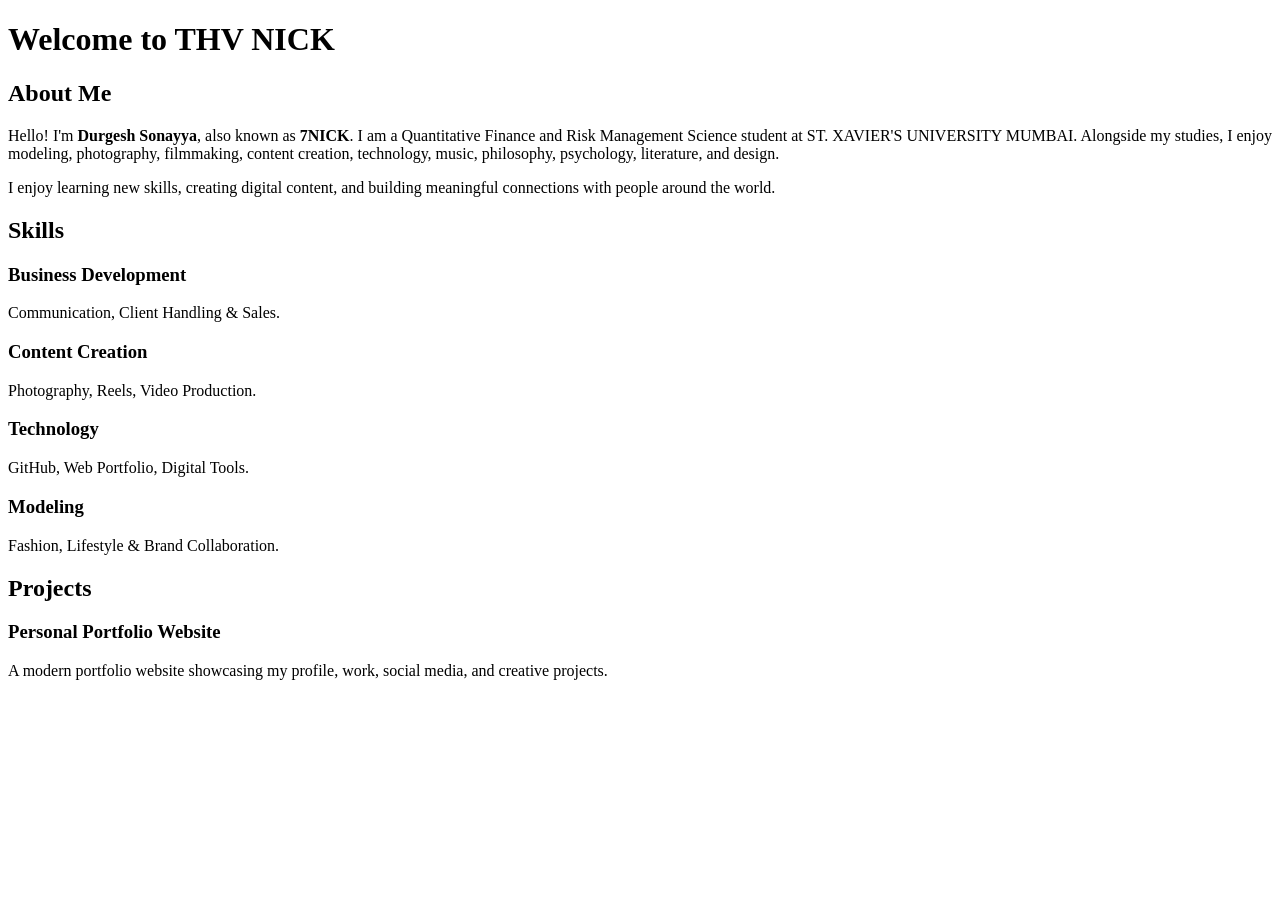
==== index.html @ e4148810 "Update index.html <!-- ABOUT SECTION -->  <section id="about" class="section">  <h2>About Me</h2" ====
<!DOCTYPE html>
<html>
<head>
<title>THV NICK</title>
</head>
<body>
<h1>Welcome to THV NICK</h1>
</body>
</html>
<!-- ABOUT SECTION -->

<section id="about" class="section">

<h2>About Me</h2>

<div class="card">

<p>
Hello! I'm <strong>Durgesh Sonayya</strong>, also known as <strong>7NICK</strong>.

I am a Quantitative Finance and Risk Management Science student at ST. XAVIER'S UNIVERSITY MUMBAI.

Alongside my studies, I enjoy modeling, photography, filmmaking, content creation, technology, music, philosophy, psychology, literature, and design.
</p>

<p>
I enjoy learning new skills, creating digital content, and building meaningful connections with people around the world.
</p>

</div>

</section>

<!-- SKILLS SECTION -->

<section id="skills" class="section">

<h2>Skills</h2>

<div class="cards">

<div class="card">
<h3>Business Development</h3>
<p>Communication, Client Handling & Sales.</p>
</div>

<div class="card">
<h3>Content Creation</h3>
<p>Photography, Reels, Video Production.</p>
</div>

<div class="card">
<h3>Technology</h3>
<p>GitHub, Web Portfolio, Digital Tools.</p>
</div>

<div class="card">
<h3>Modeling</h3>
<p>Fashion, Lifestyle & Brand Collaboration.</p>
</div>

</div>

</section>

<!-- PROJECTS SECTION -->

<section id="projects" class="section">

<h2>Projects</h2>

<div class="card">

<h3>Personal Portfolio Website</h3>

<p>
A modern portfolio website showcasing my profile, work, social media, and creative projects.
</p>

</div>

</section>
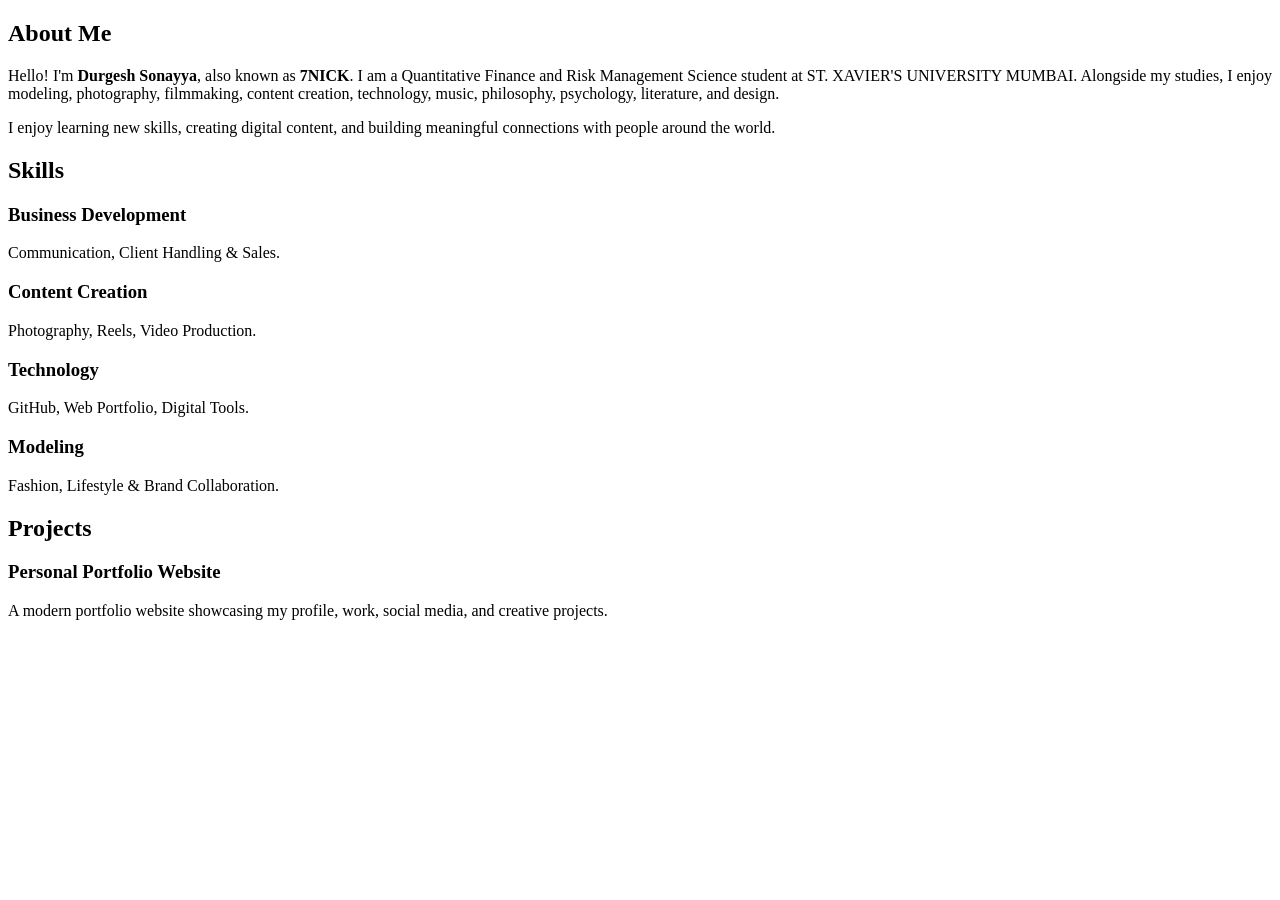
==== commit 92a8f79e: "Update index.html </body> </html>  Signed-off-by: Durgesh Sonayya <thvnick007@gmail.com>" ====
--- a/index.html
+++ b/index.html
@@ -4,7 +4,6 @@
 <title>THV NICK</title>
 </head>
 <body>
-<h1>Welcome to THV NICK</h1>
 </body>
 </html>
 <!-- ABOUT SECTION -->
@@ -80,3 +79,5 @@
 </div>
 
 </section>
+</body>
+</html>
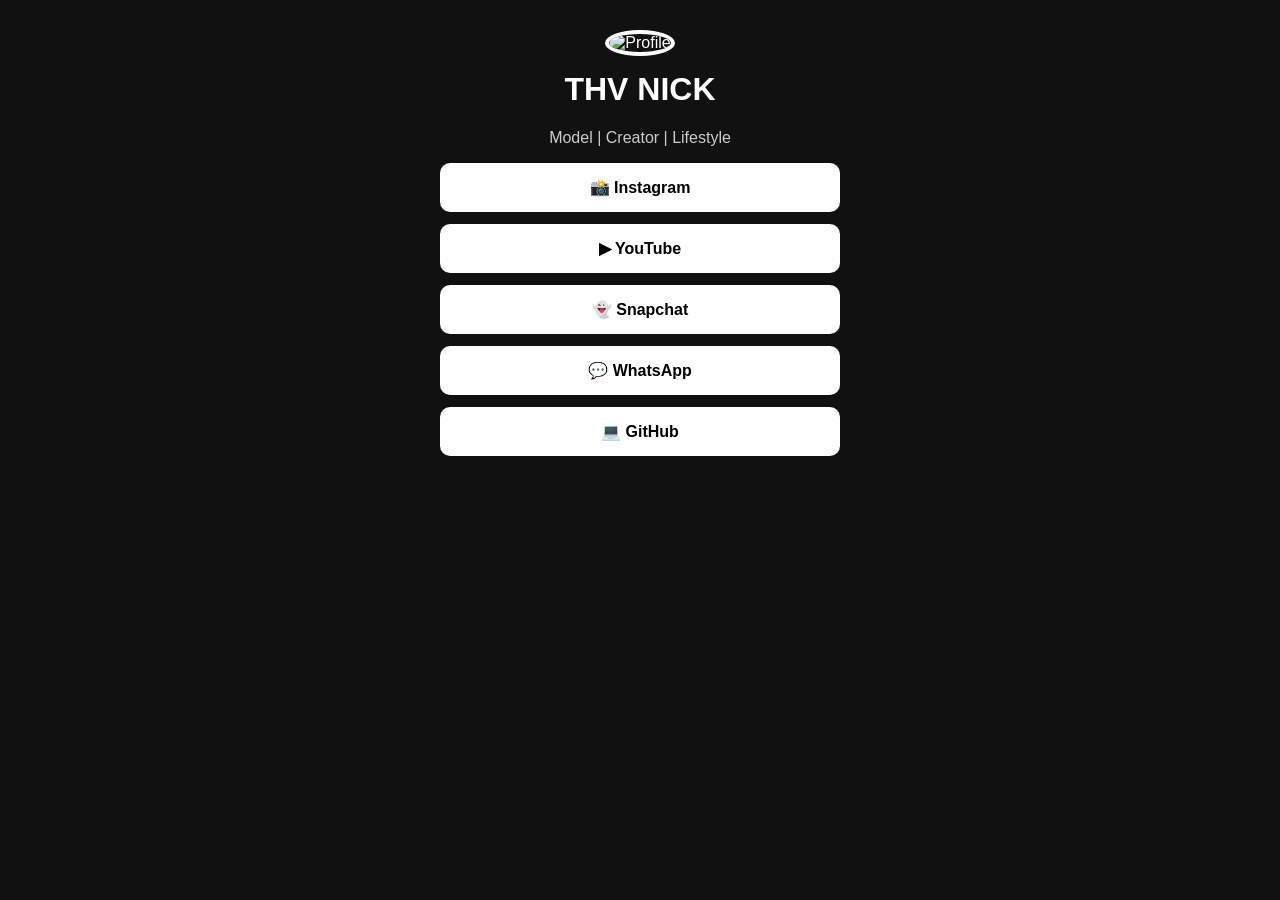
==== commit 8ba4cc00: "Update index.html <!DOCTYPE html> <html lang="en"> <head> <meta charset="UTF-8"> <meta name="vie" ====
--- a/index.html
+++ b/index.html
@@ -1,83 +1,74 @@
 <!DOCTYPE html>
-<html>
+<html lang="en">
 <head>
+<meta charset="UTF-8">
+<meta name="viewport" content="width=device-width, initial-scale=1.0">
 <title>THV NICK</title>
+
+<style>
+body{
+margin:0;
+font-family:Arial,sans-serif;
+background:#111;
+color:white;
+text-align:center;
+}
+.container{
+max-width:400px;
+margin:auto;
+padding:30px 20px;
+}
+img{
+width:130px;
+height:130px;
+border-radius:50%;
+border:4px solid white;
+object-fit:cover;
+}
+h1{
+margin-top:15px;
+}
+p{
+color:#ccc;
+}
+a.button{
+display:block;
+background:#fff;
+color:#000;
+text-decoration:none;
+padding:15px;
+margin:12px 0;
+border-radius:10px;
+font-weight:bold;
+}
+a.button:hover{
+background:#00c853;
+color:white;
+}
+</style>
+
 </head>
 <body>
-</body>
-</html>
-<!-- ABOUT SECTION -->
 
-<section id="about" class="section">
+<div class="container">
 
-<h2>About Me</h2>
+<img src="https://via.placeholder.com/130" alt="Profile">
 
-<div class="card">
+<h1>THV NICK</h1>
 
-<p>
-Hello! I'm <strong>Durgesh Sonayya</strong>, also known as <strong>7NICK</strong>.
+<p>Model | Creator | Lifestyle</p>
 
-I am a Quantitative Finance and Risk Management Science student at ST. XAVIER'S UNIVERSITY MUMBAI.
+<a class="button" href="YOUR_INSTAGRAM_LINK">📸 Instagram</a>
 
-Alongside my studies, I enjoy modeling, photography, filmmaking, content creation, technology, music, philosophy, psychology, literature, and design.
-</p>
+<a class="button" href="YOUR_YOUTUBE_LINK">▶ YouTube</a>
 
-<p>
-I enjoy learning new skills, creating digital content, and building meaningful connections with people around the world.
-</p>
+<a class="button" href="YOUR_SNAPCHAT_LINK">👻 Snapchat</a>
+
+<a class="button" href="YOUR_WHATSAPP_LINK">💬 WhatsApp</a>
+
+<a class="button" href="YOUR_GITHUB_LINK">💻 GitHub</a>
 
 </div>
 
-</section>
-
-<!-- SKILLS SECTION -->
-
-<section id="skills" class="section">
-
-<h2>Skills</h2>
-
-<div class="cards">
-
-<div class="card">
-<h3>Business Development</h3>
-<p>Communication, Client Handling & Sales.</p>
-</div>
-
-<div class="card">
-<h3>Content Creation</h3>
-<p>Photography, Reels, Video Production.</p>
-</div>
-
-<div class="card">
-<h3>Technology</h3>
-<p>GitHub, Web Portfolio, Digital Tools.</p>
-</div>
-
-<div class="card">
-<h3>Modeling</h3>
-<p>Fashion, Lifestyle & Brand Collaboration.</p>
-</div>
-
-</div>
-
-</section>
-
-<!-- PROJECTS SECTION -->
-
-<section id="projects" class="section">
-
-<h2>Projects</h2>
-
-<div class="card">
-
-<h3>Personal Portfolio Website</h3>
-
-<p>
-A modern portfolio website showcasing my profile, work, social media, and creative projects.
-</p>
-
-</div>
-
-</section>
 </body>
 </html>
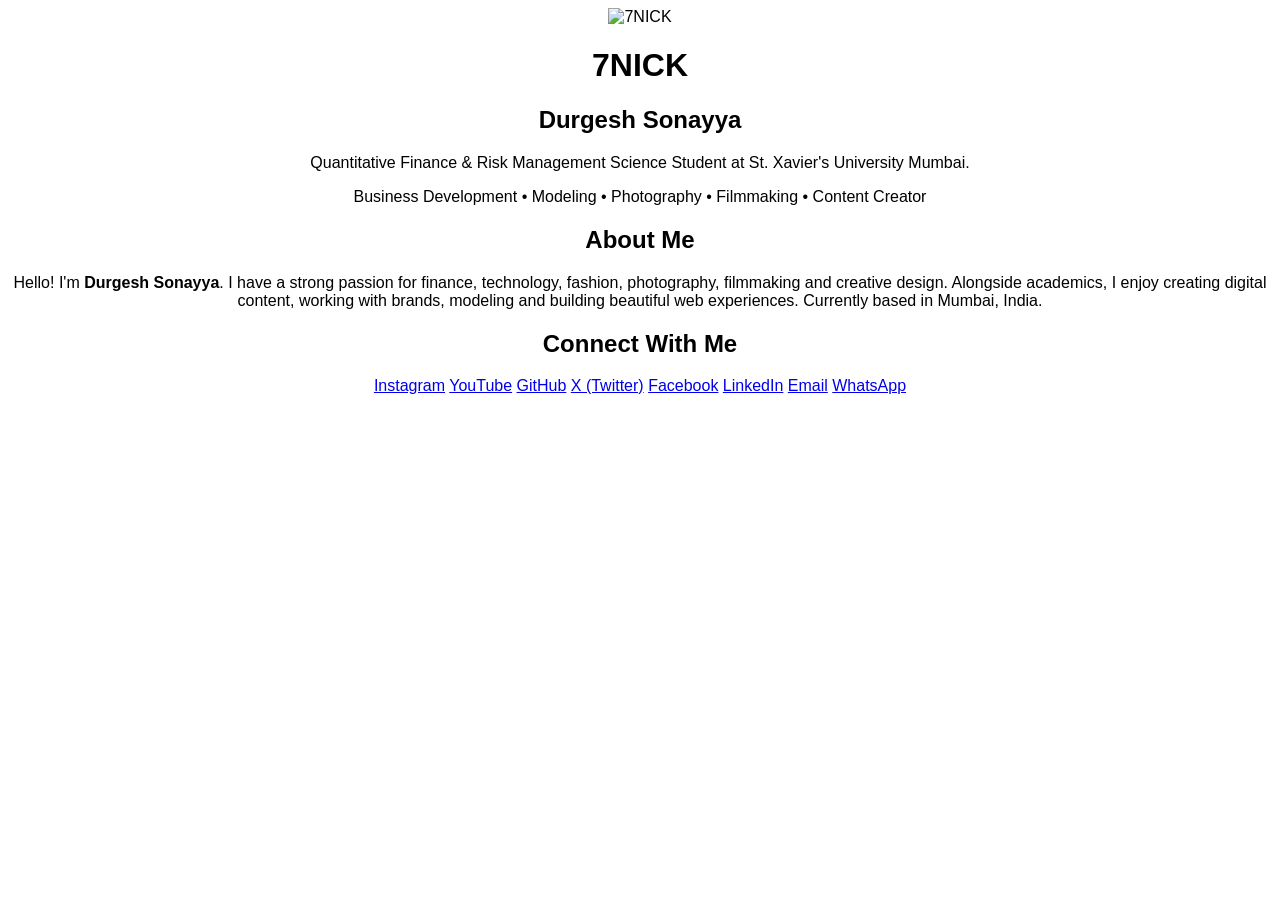
==== commit 63910188: "Update index.html Signed-off-by: Durgesh Sonayya <thvnick007@gmail.com>" ====
--- a/index.html
+++ b/index.html
@@ -3,72 +3,78 @@
 <head>
 <meta charset="UTF-8">
 <meta name="viewport" content="width=device-width, initial-scale=1.0">
-<title>THV NICK</title>
+<title>7NICK | Durgesh Sonayya</title>
 
-<style>
-body{
-margin:0;
-font-family:Arial,sans-serif;
-background:#111;
-color:white;
-text-align:center;
-}
-.container{
-max-width:400px;
-margin:auto;
-padding:30px 20px;
-}
-img{
-width:130px;
-height:130px;
-border-radius:50%;
-border:4px solid white;
-object-fit:cover;
-}
-h1{
-margin-top:15px;
-}
-p{
-color:#ccc;
-}
-a.button{
-display:block;
-background:#fff;
-color:#000;
-text-decoration:none;
-padding:15px;
-margin:12px 0;
-border-radius:10px;
-font-weight:bold;
-}
-a.button:hover{
-background:#00c853;
-color:white;
-}
-</style>
+<link rel="stylesheet" href="style.css">
+<link rel="preconnect" href="https://fonts.googleapis.com">
+<link href="https://fonts.googleapis.com/css2?family=Poppins:wght@300;400;600;700&display=swap" rel="stylesheet">
+</head>
 
-</head>
 <body>
 
-<div class="container">
+<header class="hero">
 
-<img src="https://via.placeholder.com/130" alt="Profile">
+<div class="overlay"></div>
 
-<h1>THV NICK</h1>
+<div class="hero-content">
 
-<p>Model | Creator | Lifestyle</p>
+<img src="profile.jpg" class="profile-img" alt="7NICK">
 
-<a class="button" href="YOUR_INSTAGRAM_LINK">📸 Instagram</a>
+<h1>7NICK</h1>
 
-<a class="button" href="YOUR_YOUTUBE_LINK">▶ YouTube</a>
+<h2>Durgesh Sonayya</h2>
 
-<a class="button" href="YOUR_SNAPCHAT_LINK">👻 Snapchat</a>
+<p>
+Quantitative Finance & Risk Management Science Student
+at St. Xavier's University Mumbai.
+</p>
 
-<a class="button" href="YOUR_WHATSAPP_LINK">💬 WhatsApp</a>
-
-<a class="button" href="YOUR_GITHUB_LINK">💻 GitHub</a>
+<p>
+Business Development • Modeling • Photography •
+Filmmaking • Content Creator
+</p>
 
 </div>
 
-</body>
-</html>
+</header>
+
+<section class="about">
+
+<h2>About Me</h2>
+
+<p>
+
+Hello! I'm <strong>Durgesh Sonayya</strong>.
+
+I have a strong passion for finance, technology,
+fashion, photography, filmmaking and creative design.
+
+Alongside academics, I enjoy creating digital content,
+working with brands, modeling and building beautiful
+web experiences.
+
+Currently based in Mumbai, India.
+
+</p>
+
+</section>
+
+<section class="social">
+
+<h2>Connect With Me</h2>
+
+<a href="https://www.instagram.com/invites/contact/?utm_source=ig_contact_invite&utm_medium=copy_link&utm_content=k5tfmaa" target="_blank">Instagram</a>
+
+<a href="https://youtube.com/@thvnick?si=hT2VlET_II3KXXap" target="_blank">YouTube</a>
+
+<a href="http://7thenick.github.io" target="_blank">GitHub</a>
+
+<a href="https://x.com/THVNIICK" target="_blank">X (Twitter)</a>
+
+<a href="https://www.facebook.com/share/1DR1ycabdQ/" target="_blank">Facebook</a>
+
+<a href="https://www.linkedin.com/" target="_blank">LinkedIn</a>
+
+<a href="mailto:thvnick007@gmail.com">Email</a>
+
+<a href="https://wa.me/" target="_blank">WhatsApp</a>
--- a/style.css
+++ b/style.css
@@ -0,0 +1,4 @@
+body {
+  font-family: Arial, sans-serif;
+  text-align: center;
+}
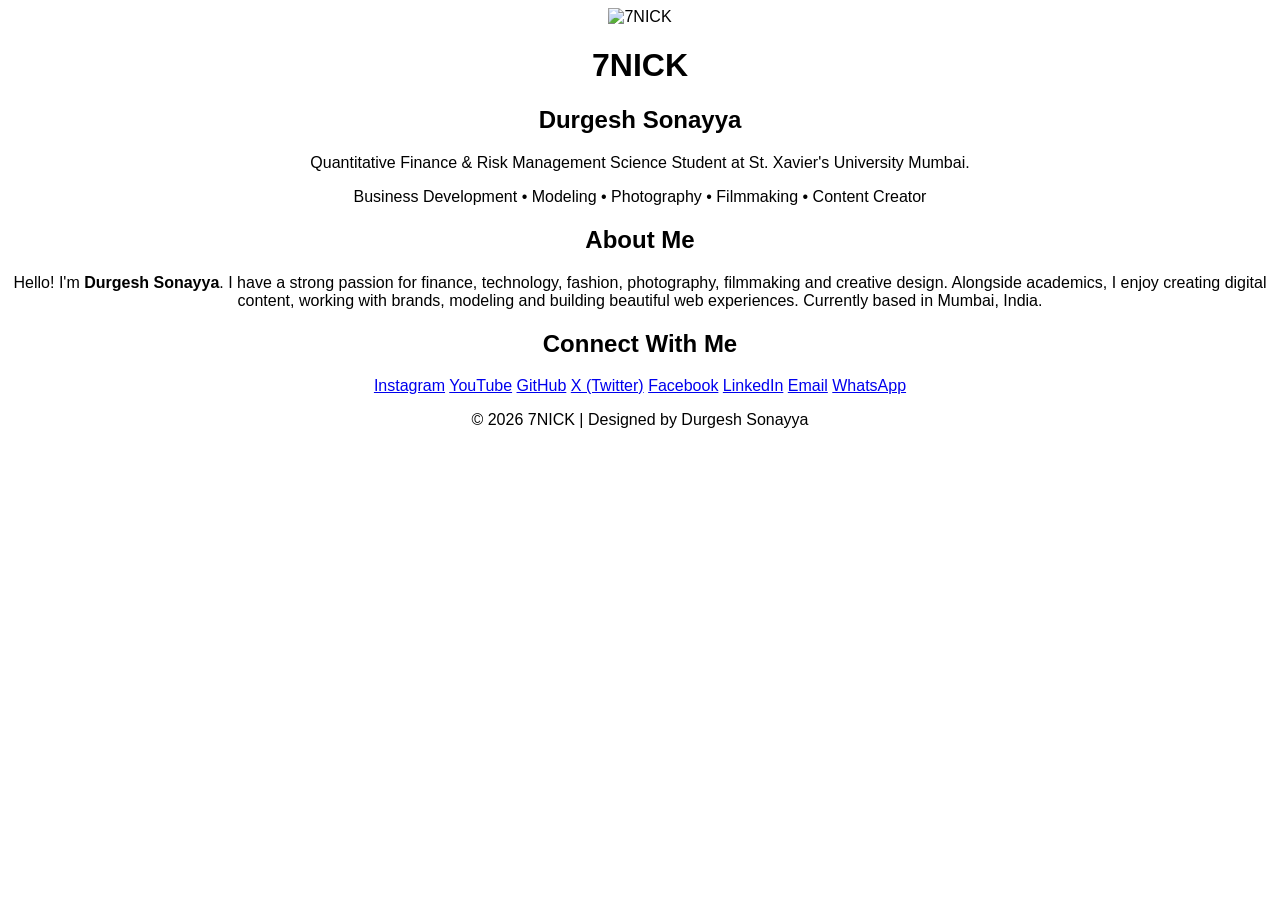
==== commit 0a710086: "Update index.html Signed-off-by: Durgesh Sonayya <thvnick007@gmail.com>" ====
--- a/index.html
+++ b/index.html
@@ -78,3 +78,15 @@
 <a href="mailto:thvnick007@gmail.com">Email</a>
 
 <a href="https://wa.me/" target="_blank">WhatsApp</a>
+</section>
+
+<footer class="footer">
+
+<p>© 2026 7NICK | Designed by Durgesh Sonayya</p>
+
+</footer>
+
+<script src="script.js"></script>
+
+</body>
+</html>
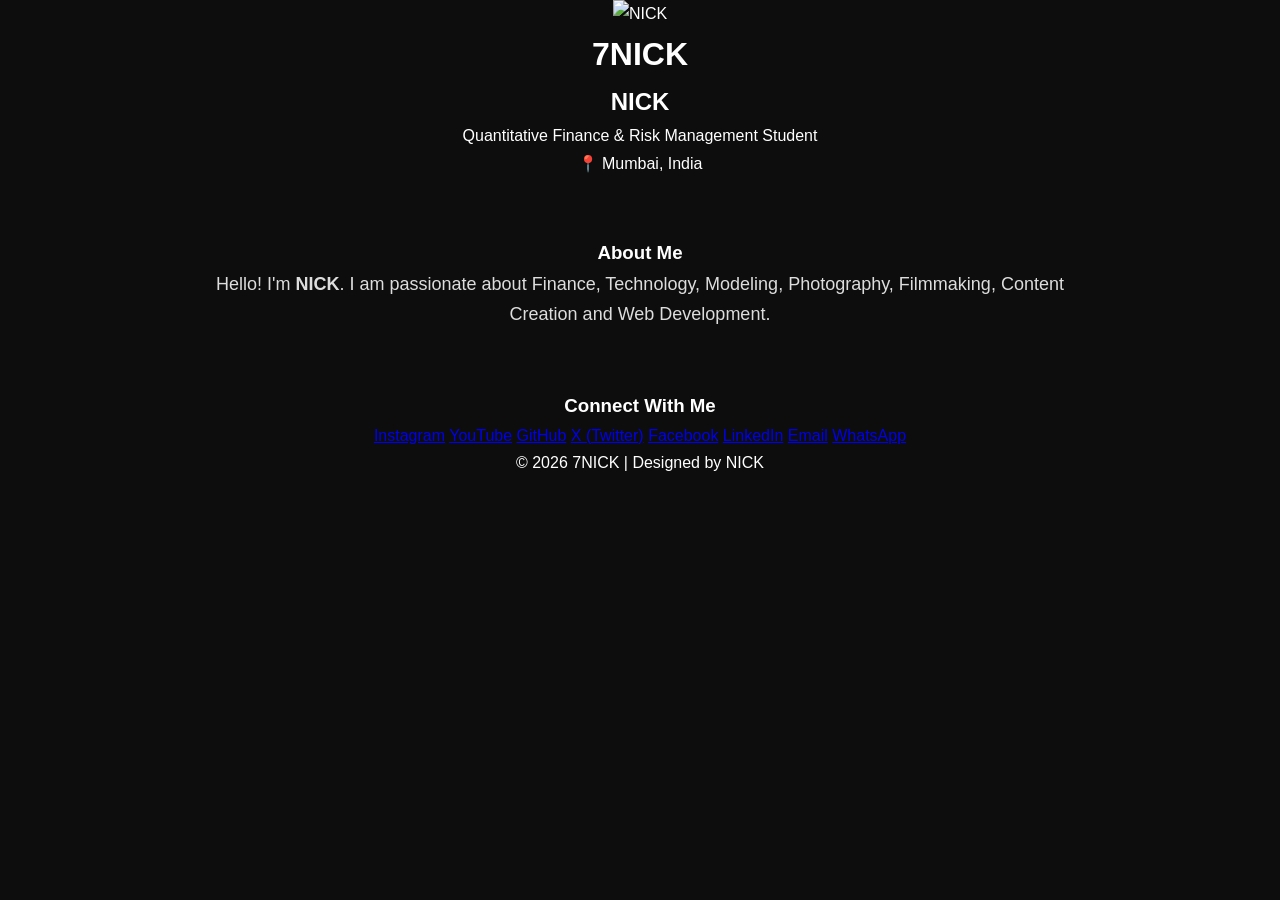
==== commit 3a75af96: "Update index.html Signed-off-by: Durgesh Sonayya <thvnick007@gmail.com>" ====
--- a/index.html
+++ b/index.html
@@ -1,90 +1,71 @@
 <!DOCTYPE html>
 <html lang="en">
 <head>
-<meta charset="UTF-8">
-<meta name="viewport" content="width=device-width, initial-scale=1.0">
-<title>7NICK | Durgesh Sonayya</title>
+  <meta charset="UTF-8">
+  <meta name="viewport" content="width=device-width, initial-scale=1.0">
+  <title>7NICK | NICK</title>
 
-<link rel="stylesheet" href="style.css">
-<link rel="preconnect" href="https://fonts.googleapis.com">
-<link href="https://fonts.googleapis.com/css2?family=Poppins:wght@300;400;600;700&display=swap" rel="stylesheet">
+  <link rel="stylesheet" href="style.css">
 </head>
 
 <body>
 
-<header class="hero">
+<div class="container">
 
-<div class="overlay"></div>
+  <img src="profile.jpg" alt="NICK" class="profile">
 
-<div class="hero-content">
+  <h1>7NICK</h1>
 
-<img src="profile.jpg" class="profile-img" alt="7NICK">
+  <h2>NICK</h2>
 
-<h1>7NICK</h1>
+  <p class="title">
+    Quantitative Finance & Risk Management Student
+  </p>
 
-<h2>Durgesh Sonayya</h2>
+  <p class="location">
+    📍 Mumbai, India
+  </p>
 
-<p>
-Quantitative Finance & Risk Management Science Student
-at St. Xavier's University Mumbai.
-</p>
+  <div class="about">
 
-<p>
-Business Development • Modeling • Photography •
-Filmmaking • Content Creator
-</p>
+    <h3>About Me</h3>
+
+    <p>
+      Hello! I'm <b>NICK</b>.
+      I am passionate about Finance, Technology,
+      Modeling, Photography, Filmmaking,
+      Content Creation and Web Development.
+    </p>
+
+  </div>
+
+  <h3>Connect With Me</h3>
+
+  <div class="buttons">
+
+    <a href="https://www.instagram.com/invites/contact/?utm_source=ig_contact_invite&utm_medium=copy_link&utm_content=k5tfmaa" target="_blank">Instagram</a>
+
+    <a href="https://youtube.com/@thvnick?si=hT2VlET_II3KXXap" target="_blank">YouTube</a>
+
+    <a href="https://github.com/7thenick" target="_blank">GitHub</a>
+
+    <a href="https://x.com/THVNIICK" target="_blank">X (Twitter)</a>
+
+    <a href="https://www.facebook.com/share/1DR1ycabdQ/" target="_blank">Facebook</a>
+
+    <a href="https://www.linkedin.com/in/" target="_blank">LinkedIn</a>
+
+    <a href="mailto:thvnick007@gmail.com">Email</a>
+
+    <a href="https://wa.me/" target="_blank">WhatsApp</a>
+
+  </div>
+
+  <footer>
+    © 2026 7NICK | Designed by NICK
+  </footer>
 
 </div>
-
-</header>
-
-<section class="about">
-
-<h2>About Me</h2>
-
-<p>
-
-Hello! I'm <strong>Durgesh Sonayya</strong>.
-
-I have a strong passion for finance, technology,
-fashion, photography, filmmaking and creative design.
-
-Alongside academics, I enjoy creating digital content,
-working with brands, modeling and building beautiful
-web experiences.
-
-Currently based in Mumbai, India.
-
-</p>
-
-</section>
-
-<section class="social">
-
-<h2>Connect With Me</h2>
-
-<a href="https://www.instagram.com/invites/contact/?utm_source=ig_contact_invite&utm_medium=copy_link&utm_content=k5tfmaa" target="_blank">Instagram</a>
-
-<a href="https://youtube.com/@thvnick?si=hT2VlET_II3KXXap" target="_blank">YouTube</a>
-
-<a href="http://7thenick.github.io" target="_blank">GitHub</a>
-
-<a href="https://x.com/THVNIICK" target="_blank">X (Twitter)</a>
-
-<a href="https://www.facebook.com/share/1DR1ycabdQ/" target="_blank">Facebook</a>
-
-<a href="https://www.linkedin.com/" target="_blank">LinkedIn</a>
-
-<a href="mailto:thvnick007@gmail.com">Email</a>
-
-<a href="https://wa.me/" target="_blank">WhatsApp</a>
-</section>
-
-<footer class="footer">
-
-<p>© 2026 7NICK | Designed by Durgesh Sonayya</p>
-
-</footer>
 
 <script src="script.js"></script>
 
--- a/style.css
+++ b/style.css
@@ -1,4 +1,133 @@
-body {
-  font-family: Arial, sans-serif;
-  text-align: center;
+/* ===== THV NICK PREMIUM STYLE - PART 1 ===== */
+
+*{
+    margin:0;
+    padding:0;
+    box-sizing:border-box;
 }
+
+body{
+    font-family:'Poppins',sans-serif;
+    background:#0d0d0d;
+    color:#ffffff;
+    text-align:center;
+    line-height:1.7;
+}
+
+.hero{
+    padding:60px 20px 40px;
+    background:linear-gradient(135deg,#000,#1a1a1a);
+}
+
+.profile-img{
+    width:170px;
+    height:170px;
+    border-radius:50%;
+    border:5px solid #00e5ff;
+    object-fit:cover;
+    box-shadow:0 0 25px #00e5ff;
+    margin-bottom:20px;
+}
+
+.hero h1{
+    font-size:48px;
+    font-weight:700;
+    margin-bottom:10px;
+}
+
+.hero h2{
+    font-size:30px;
+    color:#00e5ff;
+    margin-bottom:15px;
+}
+
+.hero p{
+    max-width:700px;
+    margin:10px auto;
+    color:#cccccc;
+    font-size:18px;
+}
+
+.about,
+.social{
+    padding:60px 20px;
+}
+
+.about h2,
+.social h2{
+    font-size:38px;
+    margin-bottom:25px;
+    color:#00e5ff;
+}
+
+.about p{
+    max-width:850px;
+    margin:auto;
+    font-size:18px;
+    color:#dddddd;
+}
+.social a{
+    display:block;
+    width:280px;
+    margin:15px auto;
+    padding:15px 20px;
+    background:#00e5ff;
+    color:#000;
+    text-decoration:none;
+    font-size:18px;
+    font-weight:600;
+    border-radius:50px;
+    transition:.3s;
+    box-shadow:0 0 15px rgba(0,229,255,.4);
+}
+
+.social a:hover{
+    background:#ffffff;
+    color:#000;
+    transform:translateY(-4px) scale(1.03);
+    box-shadow:0 0 25px rgba(255,255,255,.6);
+}
+
+.footer{
+    padding:30px 20px;
+    background:#000;
+    color:#999;
+    font-size:15px;
+    margin-top:40px;
+}
+
+@media(max-width:768px){
+
+.hero h1{
+    font-size:38px;
+}
+
+.hero h2{
+    font-size:24px;
+}
+
+.hero p,
+.about p{
+    font-size:16px;
+}
+
+.about h2,
+.social h2{
+    font-size:30px;
+}
+
+.profile-img{
+    width:140px;
+    height:140px;
+}
+
+.social a{
+    width:90%;
+    font-size:17px;
+}
+
+}
+
+html{
+    scroll-behavior:smooth;
+}
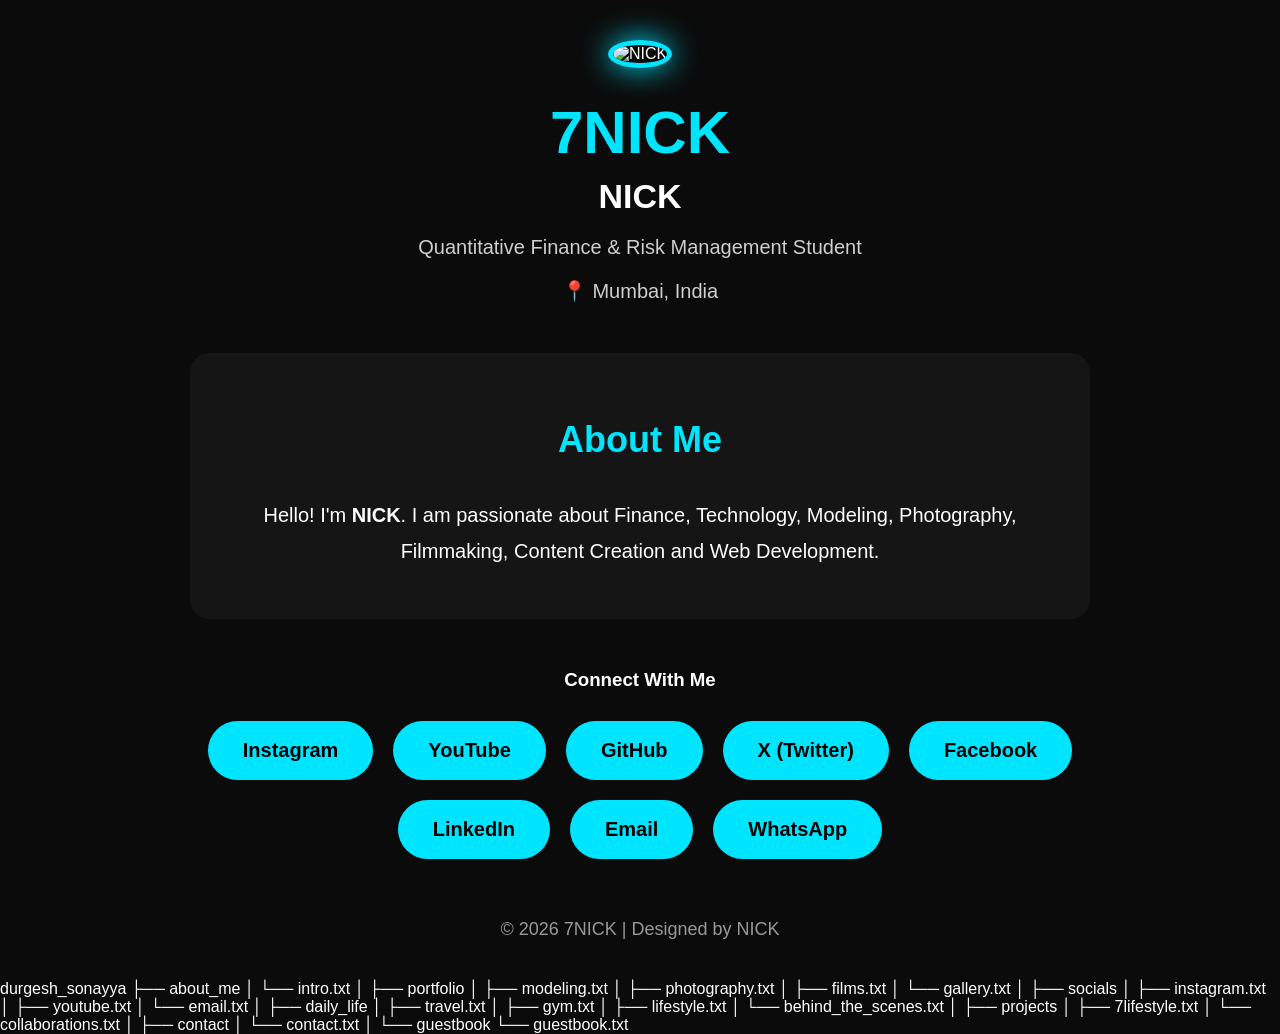
==== commit 148c3027: "Update index.html Signed-off-by: Durgesh Sonayya <thvnick007@gmail.com>" ====
--- a/index.html
+++ b/index.html
@@ -68,6 +68,36 @@
 </div>
 
 <script src="script.js"></script>
+durgesh_sonayya
 
+├── about_me
+│   └── intro.txt
+│
+├── portfolio
+│   ├── modeling.txt
+│   ├── photography.txt
+│   ├── films.txt
+│   └── gallery.txt
+│
+├── socials
+│   ├── instagram.txt
+│   ├── youtube.txt
+│   └── email.txt
+│
+├── daily_life
+│   ├── travel.txt
+│   ├── gym.txt
+│   ├── lifestyle.txt
+│   └── behind_the_scenes.txt
+│
+├── projects
+│   ├── 7lifestyle.txt
+│   └── collaborations.txt
+│
+├── contact
+│   └── contact.txt
+│
+└── guestbook
+    └── guestbook.txt
 </body>
 </html>
--- a/style.css
+++ b/style.css
@@ -1,133 +1,106 @@
-/* ===== THV NICK PREMIUM STYLE - PART 1 ===== */
-
-*{
+body{
     margin:0;
     padding:0;
-    box-sizing:border-box;
+    background:#0b0b0b;
+    color:#fff;
+    font-family:Arial,sans-serif;
 }
 
-body{
-    font-family:'Poppins',sans-serif;
-    background:#0d0d0d;
-    color:#ffffff;
+.container{
+    max-width:900px;
+    margin:auto;
+    padding:40px 20px;
     text-align:center;
-    line-height:1.7;
 }
 
-.hero{
-    padding:60px 20px 40px;
-    background:linear-gradient(135deg,#000,#1a1a1a);
-}
-
-.profile-img{
-    width:170px;
-    height:170px;
+.profile{
+    width:180px;
+    height:180px;
     border-radius:50%;
+    object-fit:cover;
     border:5px solid #00e5ff;
-    object-fit:cover;
-    box-shadow:0 0 25px #00e5ff;
+    box-shadow:0 0 30px #00e5ff;
     margin-bottom:20px;
 }
 
-.hero h1{
-    font-size:48px;
-    font-weight:700;
-    margin-bottom:10px;
+h1{
+    font-size:60px;
+    color:#00e5ff;
+    margin:10px 0;
 }
 
-.hero h2{
-    font-size:30px;
-    color:#00e5ff;
-    margin-bottom:15px;
+h2{
+    font-size:34px;
+    margin:0;
 }
 
-.hero p{
-    max-width:700px;
-    margin:10px auto;
-    color:#cccccc;
+.title,.location{
+    color:#cfcfcf;
+    font-size:20px;
+}
+
+.about{
+    margin:50px 0;
+    padding:30px;
+    background:#151515;
+    border-radius:20px;
+}
+
+.about h3{
+    color:#00e5ff;
+    font-size:36px;
+}
+
+.about p{
+    font-size:20px;
+    line-height:1.8;
+}
+
+.buttons{
+    display:flex;
+    flex-wrap:wrap;
+    justify-content:center;
+    gap:20px;
+    margin-top:30px;
+}
+
+.buttons a{
+    text-decoration:none;
+    background:#00e5ff;
+    color:#000;
+    padding:18px 35px;
+    border-radius:50px;
+    font-size:20px;
+    font-weight:bold;
+    transition:.3s;
+}
+
+.buttons a:hover{
+    transform:scale(1.08);
+    box-shadow:0 0 25px #00e5ff;
+}
+
+footer{
+    margin-top:60px;
+    color:#999;
     font-size:18px;
 }
 
-.about,
-.social{
-    padding:60px 20px;
+@media(max-width:600px){
+    h1{
+        font-size:42px;
+    }
+
+    h2{
+        font-size:28px;
+    }
+
+    .profile{
+        width:140px;
+        height:140px;
+    }
+
+    .buttons a{
+        width:90%;
+    }
 }
-
-.about h2,
-.social h2{
-    font-size:38px;
-    margin-bottom:25px;
-    color:#00e5ff;
-}
-
-.about p{
-    max-width:850px;
-    margin:auto;
-    font-size:18px;
-    color:#dddddd;
-}
-.social a{
-    display:block;
-    width:280px;
-    margin:15px auto;
-    padding:15px 20px;
-    background:#00e5ff;
-    color:#000;
-    text-decoration:none;
-    font-size:18px;
-    font-weight:600;
-    border-radius:50px;
-    transition:.3s;
-    box-shadow:0 0 15px rgba(0,229,255,.4);
-}
-
-.social a:hover{
-    background:#ffffff;
-    color:#000;
-    transform:translateY(-4px) scale(1.03);
-    box-shadow:0 0 25px rgba(255,255,255,.6);
-}
-
-.footer{
-    padding:30px 20px;
-    background:#000;
-    color:#999;
-    font-size:15px;
-    margin-top:40px;
-}
-
-@media(max-width:768px){
-
-.hero h1{
-    font-size:38px;
-}
-
-.hero h2{
-    font-size:24px;
-}
-
-.hero p,
-.about p{
-    font-size:16px;
-}
-
-.about h2,
-.social h2{
-    font-size:30px;
-}
-
-.profile-img{
-    width:140px;
-    height:140px;
-}
-
-.social a{
-    width:90%;
-    font-size:17px;
-}
-
-}
-
-html{
-    scroll-behavior:smooth;
-}
